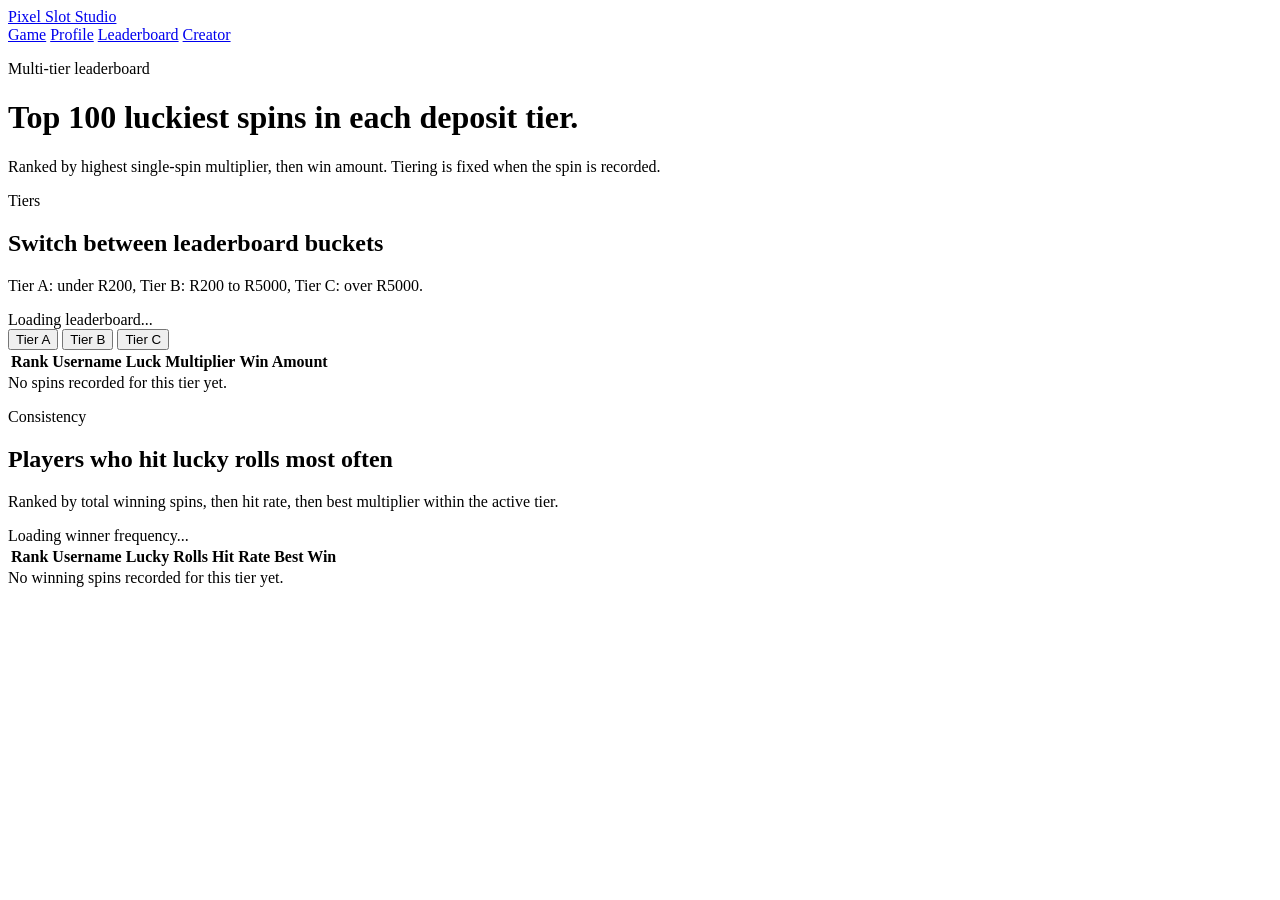
==== web/leaderboard.html @ 581c9258 "After some frontend stuff and some prompting this is the finished prduct that Ive created.Might be t" ====
<!DOCTYPE html>
<html lang="en">
  <head>
    <meta charset="UTF-8" />
    <meta name="viewport" content="width=device-width, initial-scale=1.0" />
    <title>Leaderboard | Pixel Slot Studio</title>
    <link rel="stylesheet" href="/styles.css" />
  </head>
  <body>
    <div class="app-shell">
      <header class="hero hero--compact">
        <nav class="topbar">
          <a class="brandmark" href="/">Pixel Slot Studio</a>
          <div class="topbar__links">
            <a class="topbar__link" href="/">Game</a>
            <a class="topbar__link" href="/profile">Profile</a>
            <a class="topbar__link topbar__link--active" href="/leaderboard">Leaderboard</a>
            <a class="topbar__link" href="/creator">Creator</a>
          </div>
        </nav>

        <div class="hero__copy">
          <p class="eyebrow">Multi-tier leaderboard</p>
          <h1>Top 100 luckiest spins in each deposit tier.</h1>
          <p class="hero__text">
            Ranked by highest single-spin multiplier, then win amount. Tiering is fixed when the spin is recorded.
          </p>
        </div>
        <div class="hero__orbs" aria-hidden="true">
          <span class="orb orb--blue"></span>
          <span class="orb orb--green"></span>
          <span class="orb orb--peach"></span>
        </div>
      </header>

      <main class="leaderboard-layout">
        <section class="panel leaderboard-panel">
          <div class="panel__header">
            <div>
              <p class="panel__eyebrow">Tiers</p>
              <h2>Switch between leaderboard buckets</h2>
              <p class="panel__subtext">Tier A: under R200, Tier B: R200 to R5000, Tier C: over R5000.</p>
            </div>
            <div class="status-pill" id="leaderboard-status">Loading leaderboard...</div>
          </div>

          <div class="segmented-control segmented-control--wide">
            <button class="segment is-active" data-tier="A" type="button">Tier A</button>
            <button class="segment" data-tier="B" type="button">Tier B</button>
            <button class="segment" data-tier="C" type="button">Tier C</button>
          </div>

          <div class="table-shell">
            <table class="leaderboard-table">
              <thead>
                <tr>
                  <th>Rank</th>
                  <th>Username</th>
                  <th>Luck Multiplier</th>
                  <th>Win Amount</th>
                </tr>
              </thead>
              <tbody id="leaderboard-body"></tbody>
            </table>
            <div id="empty-state" class="empty-state is-hidden">No spins recorded for this tier yet.</div>
          </div>
        </section>

        <section class="panel leaderboard-panel leaderboard-panel--secondary">
          <div class="panel__header">
            <div>
              <p class="panel__eyebrow">Consistency</p>
              <h2>Players who hit lucky rolls most often</h2>
              <p class="panel__subtext">
                Ranked by total winning spins, then hit rate, then best multiplier within the active tier.
              </p>
            </div>
            <div class="status-pill" id="frequency-status">Loading winner frequency...</div>
          </div>

          <div class="table-shell">
            <table class="leaderboard-table">
              <thead>
                <tr>
                  <th>Rank</th>
                  <th>Username</th>
                  <th>Lucky Rolls</th>
                  <th>Hit Rate</th>
                  <th>Best Win</th>
                </tr>
              </thead>
              <tbody id="frequency-body"></tbody>
            </table>
            <div id="frequency-empty-state" class="empty-state is-hidden">
              No winning spins recorded for this tier yet.
            </div>
          </div>
        </section>
      </main>
    </div>

    <script src="/leaderboard.js" defer></script>
  </body>
</html>
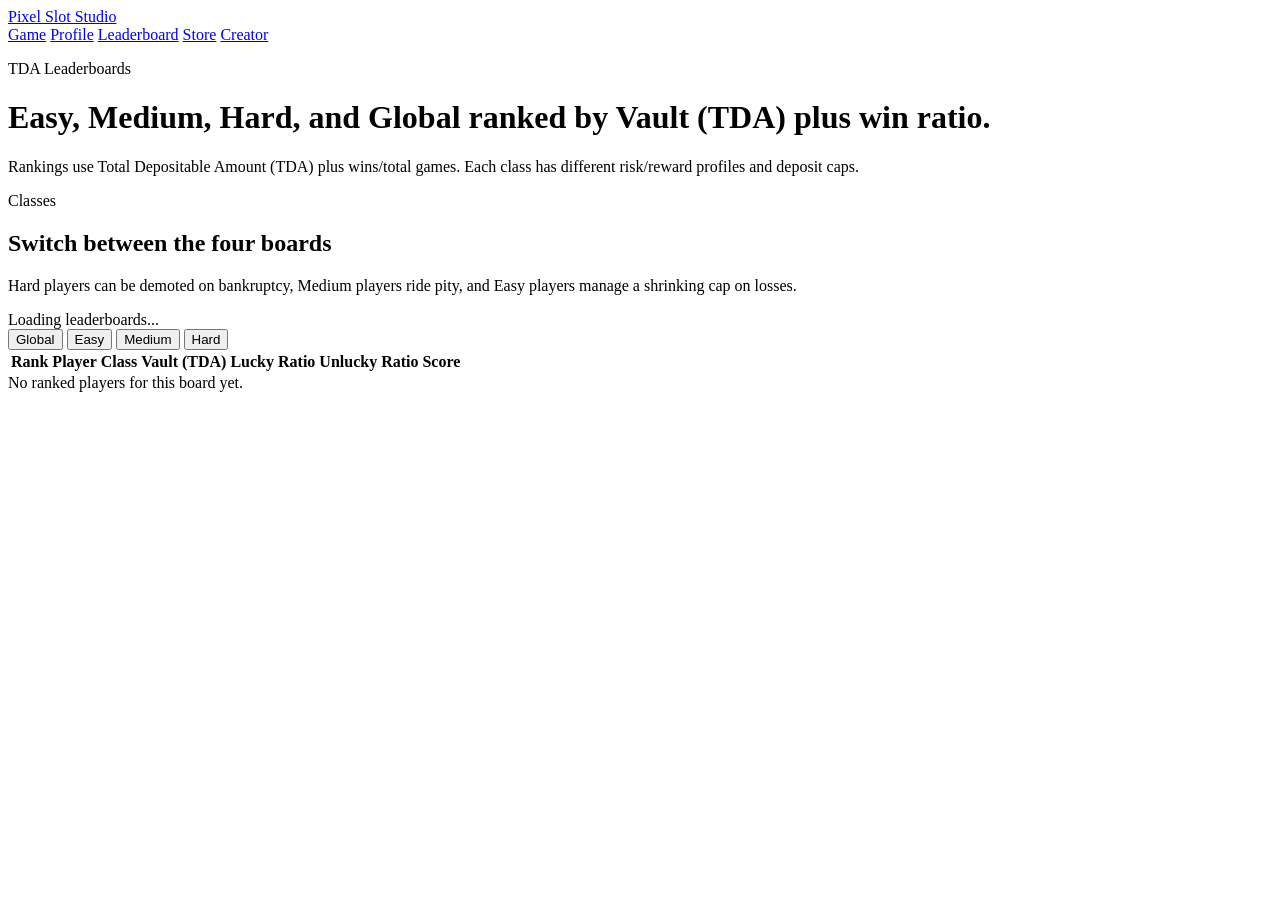
==== commit 8b28c4c8: "feat(economy): implement tda economy system with class progression and vault UI Add TDA as primary s" ====
--- a/web/leaderboard.html
+++ b/web/leaderboard.html
@@ -4,6 +4,7 @@
     <meta charset="UTF-8" />
     <meta name="viewport" content="width=device-width, initial-scale=1.0" />
     <title>Leaderboard | Pixel Slot Studio</title>
+    <link rel="icon" href="/favicon.svg" type="image/svg+xml" />
     <link rel="stylesheet" href="/styles.css" />
   </head>
   <body>
@@ -15,15 +16,16 @@
             <a class="topbar__link" href="/">Game</a>
             <a class="topbar__link" href="/profile">Profile</a>
             <a class="topbar__link topbar__link--active" href="/leaderboard">Leaderboard</a>
+            <a class="topbar__link" href="/store">Store</a>
             <a class="topbar__link" href="/creator">Creator</a>
           </div>
         </nav>
 
         <div class="hero__copy">
-          <p class="eyebrow">Multi-tier leaderboard</p>
-          <h1>Top 100 luckiest spins in each deposit tier.</h1>
+          <p class="eyebrow">TDA Leaderboards</p>
+          <h1>Easy, Medium, Hard, and Global ranked by Vault (TDA) plus win ratio.</h1>
           <p class="hero__text">
-            Ranked by highest single-spin multiplier, then win amount. Tiering is fixed when the spin is recorded.
+            Rankings use Total Depositable Amount (TDA) plus wins/total games. Each class has different risk/reward profiles and deposit caps.
           </p>
         </div>
         <div class="hero__orbs" aria-hidden="true">
@@ -37,17 +39,18 @@
         <section class="panel leaderboard-panel">
           <div class="panel__header">
             <div>
-              <p class="panel__eyebrow">Tiers</p>
-              <h2>Switch between leaderboard buckets</h2>
-              <p class="panel__subtext">Tier A: under R200, Tier B: R200 to R5000, Tier C: over R5000.</p>
+              <p class="panel__eyebrow">Classes</p>
+              <h2>Switch between the four boards</h2>
+              <p class="panel__subtext">Hard players can be demoted on bankruptcy, Medium players ride pity, and Easy players manage a shrinking cap on losses.</p>
             </div>
-            <div class="status-pill" id="leaderboard-status">Loading leaderboard...</div>
+            <div class="status-pill" id="leaderboard-status">Loading leaderboards...</div>
           </div>
 
-          <div class="segmented-control segmented-control--wide">
-            <button class="segment is-active" data-tier="A" type="button">Tier A</button>
-            <button class="segment" data-tier="B" type="button">Tier B</button>
-            <button class="segment" data-tier="C" type="button">Tier C</button>
+          <div class="segmented-control segmented-control--wide segmented-control--four">
+            <button class="segment is-active" data-board="all" type="button">Global</button>
+            <button class="segment" data-board="easy" type="button">Easy</button>
+            <button class="segment" data-board="medium" type="button">Medium</button>
+            <button class="segment" data-board="hard" type="button">Hard</button>
           </div>
 
           <div class="table-shell">
@@ -55,50 +58,23 @@
               <thead>
                 <tr>
                   <th>Rank</th>
-                  <th>Username</th>
-                  <th>Luck Multiplier</th>
-                  <th>Win Amount</th>
+                  <th>Player</th>
+                  <th>Class</th>
+                  <th>Vault (TDA)</th>
+                  <th>Lucky Ratio</th>
+                  <th>Unlucky Ratio</th>
+                  <th>Score</th>
                 </tr>
               </thead>
               <tbody id="leaderboard-body"></tbody>
             </table>
-            <div id="empty-state" class="empty-state is-hidden">No spins recorded for this tier yet.</div>
-          </div>
-        </section>
-
-        <section class="panel leaderboard-panel leaderboard-panel--secondary">
-          <div class="panel__header">
-            <div>
-              <p class="panel__eyebrow">Consistency</p>
-              <h2>Players who hit lucky rolls most often</h2>
-              <p class="panel__subtext">
-                Ranked by total winning spins, then hit rate, then best multiplier within the active tier.
-              </p>
-            </div>
-            <div class="status-pill" id="frequency-status">Loading winner frequency...</div>
-          </div>
-
-          <div class="table-shell">
-            <table class="leaderboard-table">
-              <thead>
-                <tr>
-                  <th>Rank</th>
-                  <th>Username</th>
-                  <th>Lucky Rolls</th>
-                  <th>Hit Rate</th>
-                  <th>Best Win</th>
-                </tr>
-              </thead>
-              <tbody id="frequency-body"></tbody>
-            </table>
-            <div id="frequency-empty-state" class="empty-state is-hidden">
-              No winning spins recorded for this tier yet.
-            </div>
+            <div id="empty-state" class="empty-state is-hidden">No ranked players for this board yet.</div>
           </div>
         </section>
       </main>
     </div>
 
+    <script src="/theme.js" defer></script>
     <script src="/leaderboard.js" defer></script>
   </body>
 </html>
